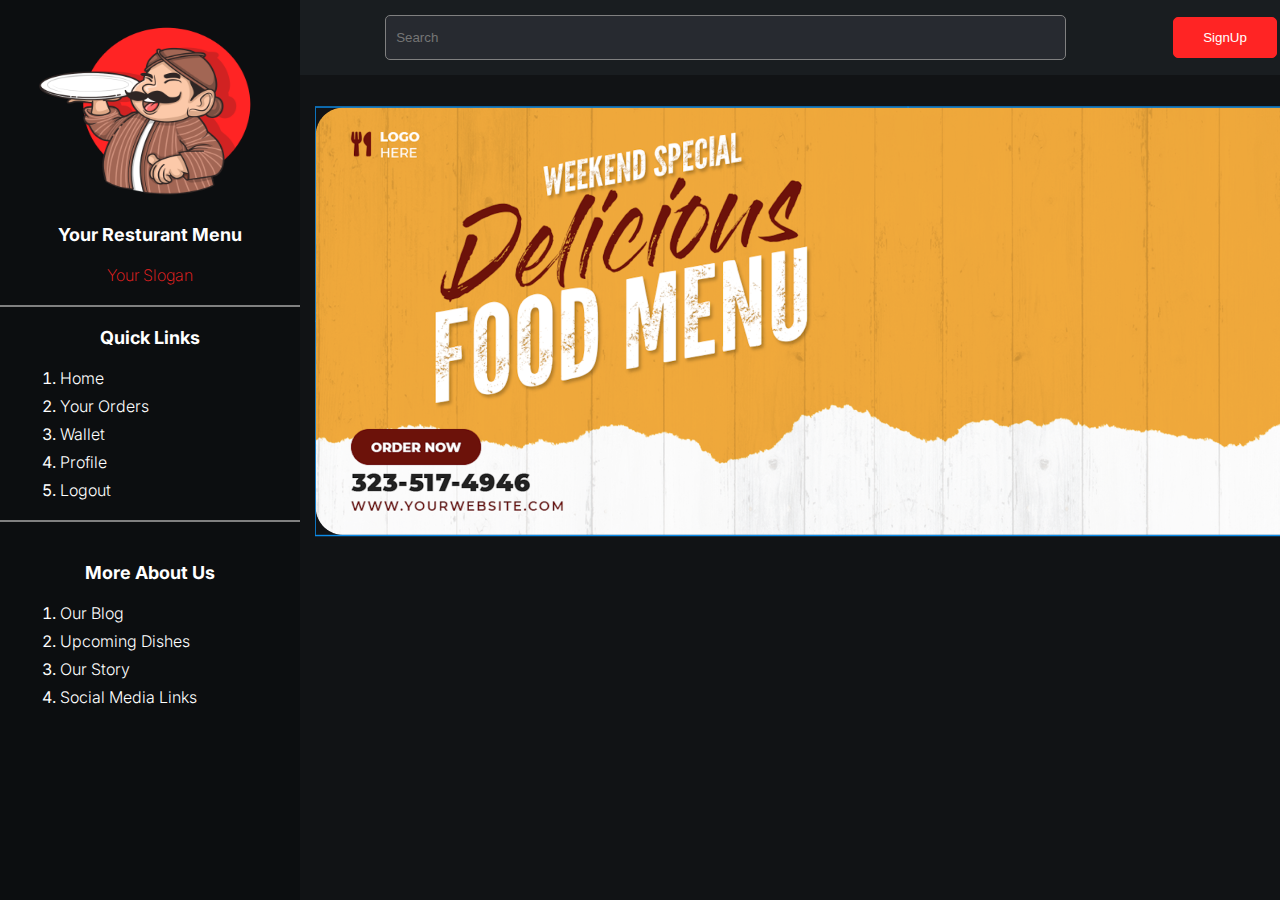
==== index.html @ 9f31550c "new project" ====
<!DOCTYPE html>
<html lang="en">
  <head>
    <meta charset="UTF-8" />
    <meta name="viewport" content="width=device-width, initial-scale=1.0" />
    <link
      rel="stylesheet"
      href="https://fonts.googleapis.com/css2?family=Material+Symbols+Outlined:opsz,wght,FILL,GRAD@48,400,0,0"
    />
    <link rel="stylesheet" href="https://fonts.googleapis.com/css2?family=Material+Symbols+Outlined:opsz,wght,FILL,GRAD@20..48,100..700,0..1,-50..200" />
    <link rel="stylesheet" href="style.css" />
    <title>Document</title>
  </head>
  <body>
    
      
      <nav class="mynav">
        <div class="search-div">
          <input
            type="search"
            id="search_input"
            value=""
            placeholder="Search"
          />
        </div>

        <div class="right-nav">
          <button id="sign-in">
            <p>SignUp</p>
          </button>
          <button id="sign-in">
            <p>Login</p>
          </button>
           <img src="/IMAGES/image (1).png" alt="" srcset="" style="width: 55px;">
            
        </div>
      </nav>
      <nav class="mynav-2">
        <img src="/IMAGES/image.png" alt="" style="width: 240px; height: 220px;">
          
         <h2>Your Resturant Menu</h2>
         <p>Your Slogan</p>
         <hr>
           <h2>Quick Links</h2>
         <ol class="menu">
            <li><a href="#">Home</a></li>
            <li><a href="">Your Orders</a></li>
            <li><a href="">Wallet</a></li>
            <li><a href="">Profile</a></li>
            <li><a href="">Logout</a></li>
         </ol>
         <hr>
         <img src="" alt="">
         <h2>More About Us</h2>
         <ol class="menu">
            <li><a href="">Our Blog</a></li>
            <li><a href="">Upcoming Dishes</a></li>
            <li><a href="">Our Story</a></li>
            <li><a href="">Social Media Links</a></li>
         </ol>
      </nav>

      <div class="main-container">

        <img src="/IMAGES/Screenshot 2023-08-26 172631.png" alt="" style="margin-left: 15px; margin-top: 30px;">
        <div id="order">
          <div id="menu">
            <button class="cart"><a href="/menu.html" style="text-decoration: none; color:  white;">Menu</a></button>
          </div>
        </div>
        <div id="menuContainer">
            <!-- Menu items will be appended here -->
        </div>
      </div>
     <script src="/script.js"></script>
  </body>
</html>
---- style.css ----
@import url('https://fonts.googleapis.com/css2?family=Inter:wght@100;200;300;400;500;600;700&display=swap');

*{
    margin: 0;
    padding: 0;
}
body{
    background-color: #111315;   
    font-family: 'Inter', sans-serif;
   }
   .mynav{
       background-color: #191D20;
        margin-left: 300px;
       width: 1216px;
       height: 75px;
       display: flex;
       align-items: center;
       justify-content: space-between;
       position: sticky;
       z-index: 10;
       top: 0px;
   
       
   }
   .right-nav{
       display: flex;
       align-items: center;
       margin-right: 20px;
   
   
   }

   .search-div{
       width: 70%;
       height: 60px;
       display: flex;
       align-items: center;
       justify-content: center;
   
   }
   
   #search_input{
    background-color: #272A30;
    border: 1px solid gray;
    align-items: center;
    display: flex;
   
    cursor: pointer;
    color: white;
    width: 80%;
    height: 45px;
    border-radius: 5px;
    padding-left: 10px;
   
   }
   #search_input:focus{
       border: 1px solid #FF2424;
       outline: none;
       
   }

   #sign-in{
    text-align: center;
    padding: 12px;
    width: 104px;
    justify-content: center;
    display: flex;
    align-items: center;
    border-radius: 5px;
    color: #ffff;
    background-color: #FF2424;
    border: 1px solid #FF2424;
    margin-right: 30px;
    cursor: pointer;
       
   }
   #sign-in:hover{
       background-color:#191D20;
       border: 1px solid #FF2424;
       color: #FF2424;
      transition: 0.3s linear;
   }
   .mynav-2{
    width: 300px;
    background-color: #0C0E10;
    height: 100vh;
    position: fixed;
    top: 0;
    z-index: 20;
   text-align: center;
   }
   .mynav-2 h2{
      color: white;
      font-size: 18px;
      margin-bottom: 20px;
   }
   .menu>li a{
    color:  white;
    text-decoration: none;
    font-size: 16px;
    font-weight: 300;
    
   }
   .menu{
    margin-left: 60px;
    display: grid;
    gap: 0.5em;
   }
   hr{
    margin-top: 20px;
    margin-bottom: 20px;
    border: 0.1px solid gray;
   }
   .menu>li{
    text-align: left;
    color: white;
   }
   .mynav-2>p{
      color: #FF2424;
      font-weight: 200;
   }
   .main-container{
    margin: auto;
    color: white;
    width: 1216px;
   margin-left: 300px;
   }


   #menuContainer {
    display: flex;
    flex-wrap: wrap;
    width: 95% ;
    justify-content: space-around;
    gap: 20px;
    margin: 20px;
}

.menuCard {
    background-color: #191D20;
    padding: 10px;
    border-radius: 8px;
    max-width: 350px;
}

.menuCard img {
    max-width: 100%;
    height: auto;
    border-radius: 5px;
}
.menuCard .card_det
{
    display: flex;
    align-items: center;
    justify-content: space-between;
}
.menuCard h3 {
    margin-top: 10px;
}

.menuCard p {
    margin-top: 5px;
    font-size: 14px;
    font-weight: 100;
}
.add_items{
    background-color: #272A30;
    color: grey;
    /* padding: 10px; */
    width: 31px;
    margin-right: 20px;
    cursor: pointer;
    font-size: 22px;
    border: 1px solid grey;
    border-radius: 3px;
}
.add_items:hover{
    background-color: white;
    transition: 0.3s linear;
}
.cart{
    text-align: center;
    padding: 12px;
    width: 104px;
    justify-content: center;
    display: flex;
    align-items: center;
    border-radius: 5px;
    color: #ffff;
    background-color: #FF2424;
    border: 1px solid #FF2424;
    margin-right: 30px;
    cursor: pointer;
}
.cart:hover{
    background-color:#191D20;
    border: 1px solid #FF2424;
    color: #FF2424;
   transition: 0.3s linear;
}
#order{
    width: 100%;
    display: flex;
    align-items: center;
    margin-top: 30px;
    justify-content: flex-end;
}
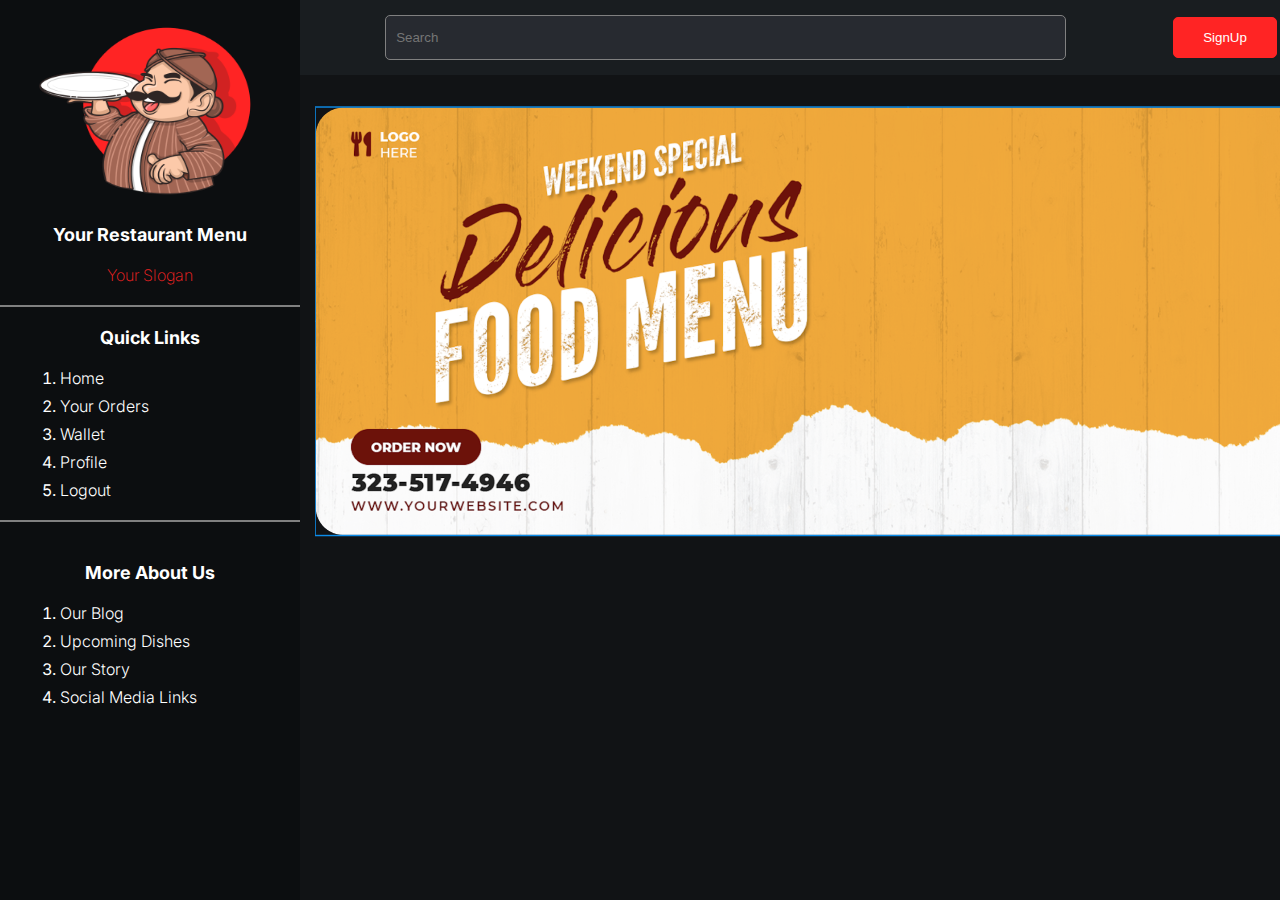
==== commit ab3bd2b5: "Aditiion" ====
--- a/index.html
+++ b/index.html
@@ -31,14 +31,14 @@
           <button id="sign-in">
             <p>Login</p>
           </button>
-           <img src="/IMAGES/image (1).png" alt="" srcset="" style="width: 55px;">
+           <img src="image/image (1).png" alt="" srcset="" style="width: 55px;">
             
         </div>
       </nav>
       <nav class="mynav-2">
-        <img src="/IMAGES/image.png" alt="" style="width: 240px; height: 220px;">
+        <img src="image/image.png" alt="" style="width: 240px; height: 220px;">
           
-         <h2>Your Resturant Menu</h2>
+         <h2>Your Restaurant Menu</h2>
          <p>Your Slogan</p>
          <hr>
            <h2>Quick Links</h2>
@@ -62,16 +62,16 @@
 
       <div class="main-container">
 
-        <img src="/IMAGES/Screenshot 2023-08-26 172631.png" alt="" style="margin-left: 15px; margin-top: 30px;">
+        <img src="image/Screenshot 2023-08-26 172631.png" alt="" style="margin-left: 15px; margin-top: 30px;">
         <div id="order">
           <div id="menu">
-            <button class="cart"><a href="/menu.html" style="text-decoration: none; color:  white;">Menu</a></button>
+            <button class="cart"><a href="menu.html" style="text-decoration: none; color:  white;">Menu</a></button>
           </div>
         </div>
         <div id="menuContainer">
             <!-- Menu items will be appended here -->
         </div>
       </div>
-     <script src="/script.js"></script>
+     <script src="script.js"></script>
   </body>
 </html>
